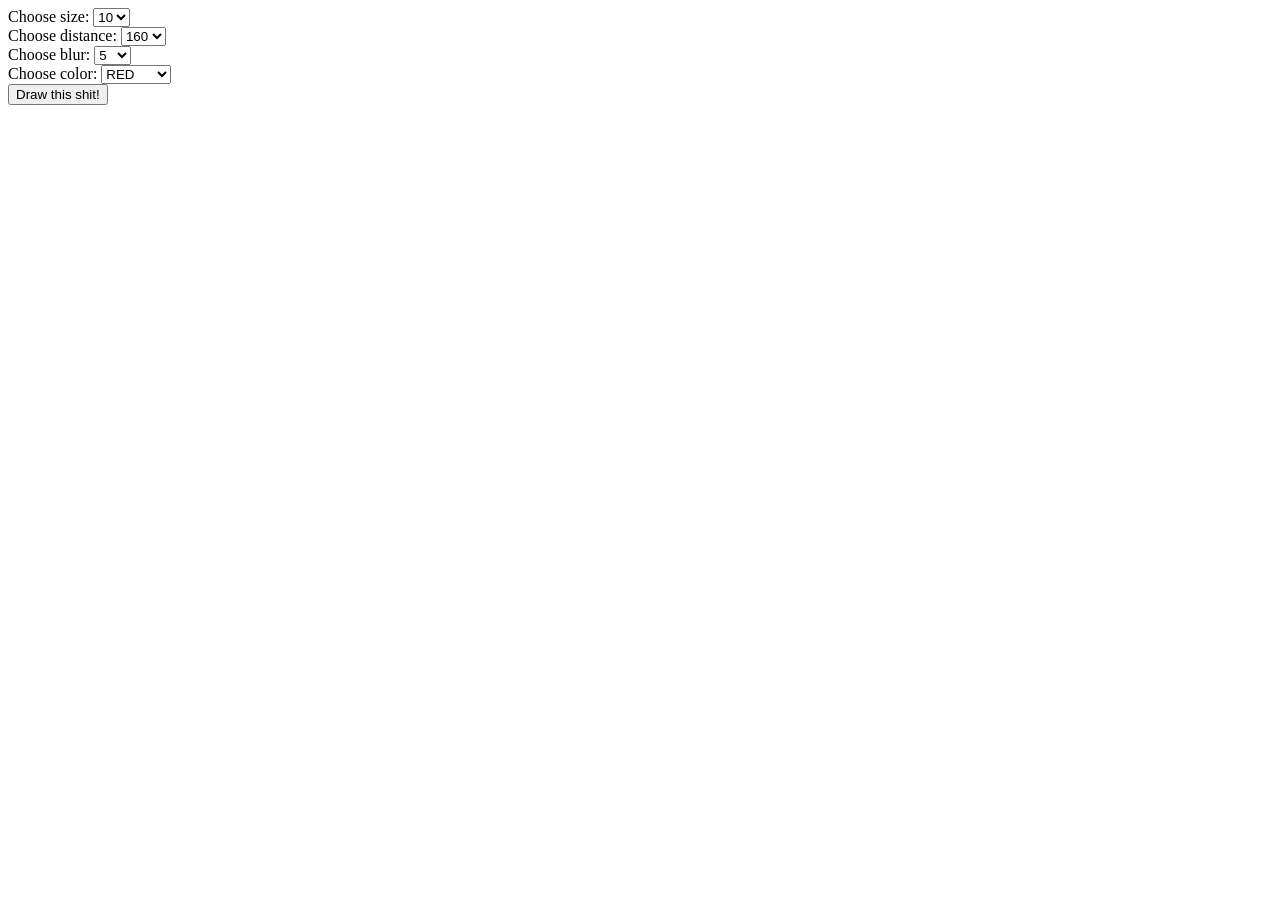
==== index.html @ 41ece4aa "Parameters and save data works (not good, but hey!)" ====
<HTML> 
<HEAD> 
<TITLE>Toxler Test Environment</TITLE>
</HEAD> 
 
<FRAMESET cols=20%,80% border="0">
<FRAME SRC="data.html" NAME="data"> 
<FRAME SRC="toxler.phtml" NAME="toxler"> 
</FRAMESET> 
 
<BODY></BODY> 
 
</HTML>
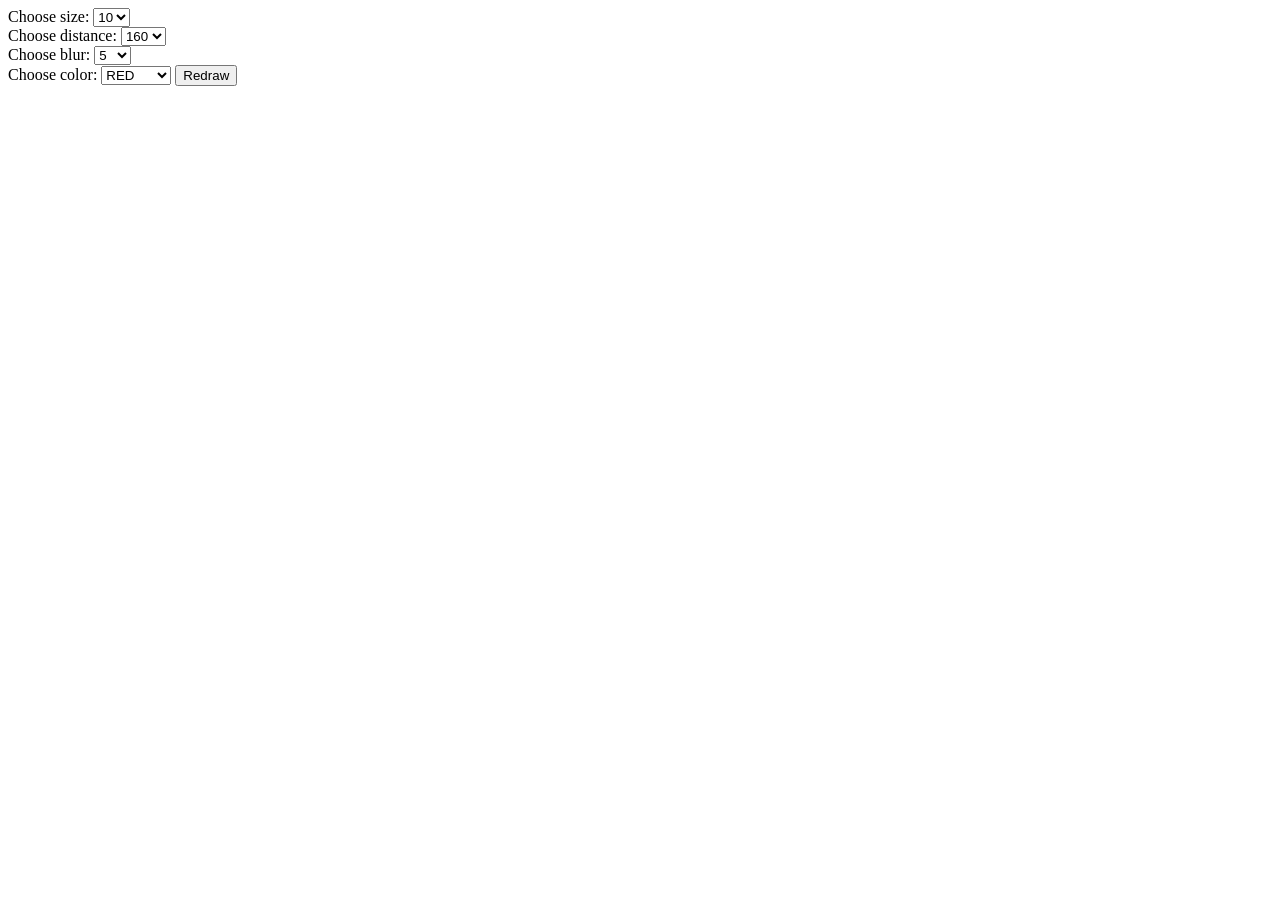
==== commit 3a80ec5d: "php fix" ====
--- a/index.html
+++ b/index.html
@@ -5,7 +5,7 @@
  
 <FRAMESET cols=20%,80% border="0">
 <FRAME SRC="data.html" NAME="data"> 
-<FRAME SRC="toxler.phtml" NAME="toxler"> 
+<FRAME SRC="toxler.php" NAME="toxler"> 
 </FRAMESET> 
  
 <BODY></BODY> 
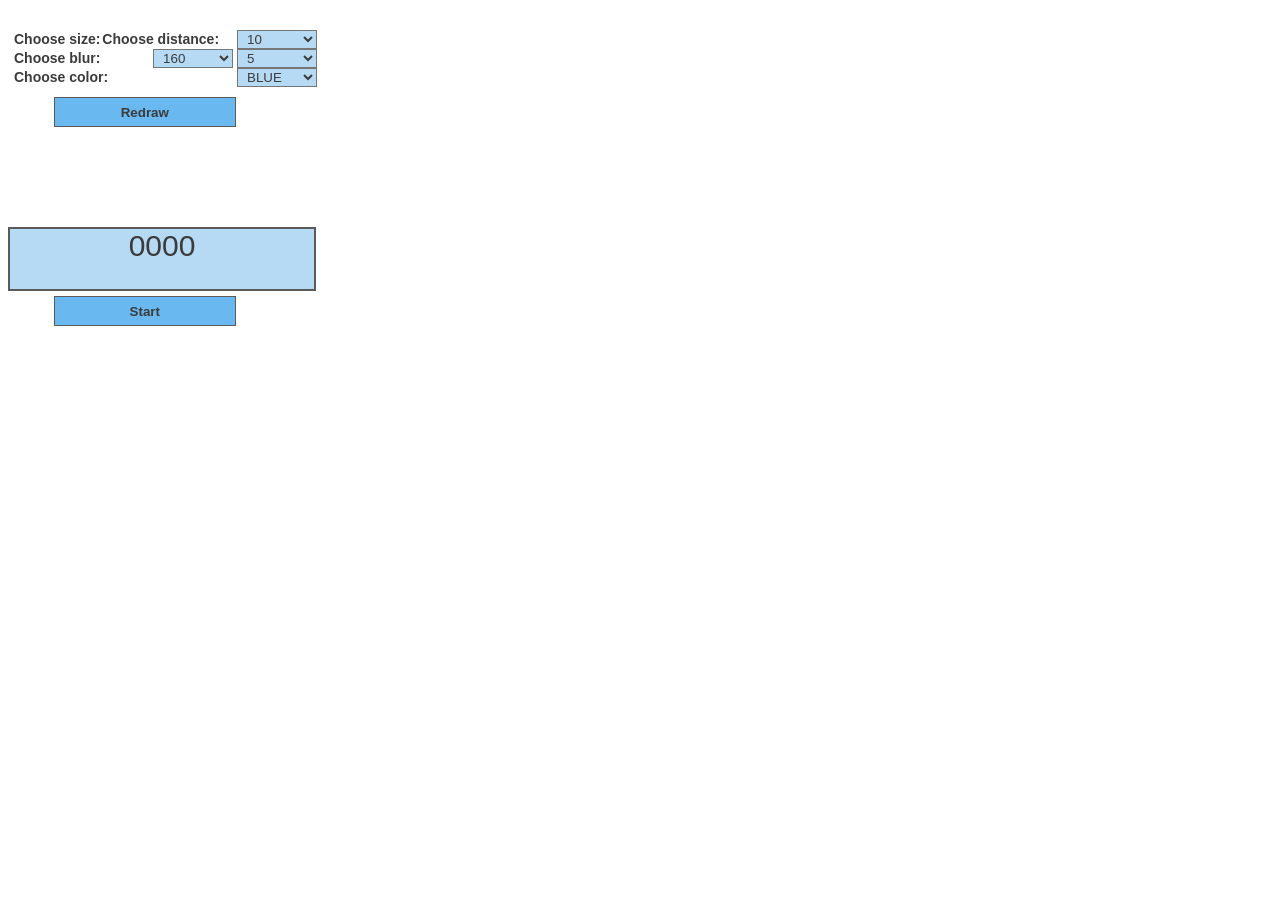
==== commit a6cba411: "Some fixes. Just see it" ====
--- a/index.html
+++ b/index.html
@@ -3,9 +3,9 @@
 <TITLE>Toxler Test Environment</TITLE>
 </HEAD> 
  
-<FRAMESET cols=20%,80% border="0">
+<FRAMESET cols=25%,75% border="0">
 <FRAME SRC="data.html" NAME="data"> 
-<FRAME SRC="toxler.php" NAME="toxler"> 
+<FRAME SRC="toxler.phtml" NAME="toxler"> 
 </FRAMESET> 
  
 <BODY></BODY> 
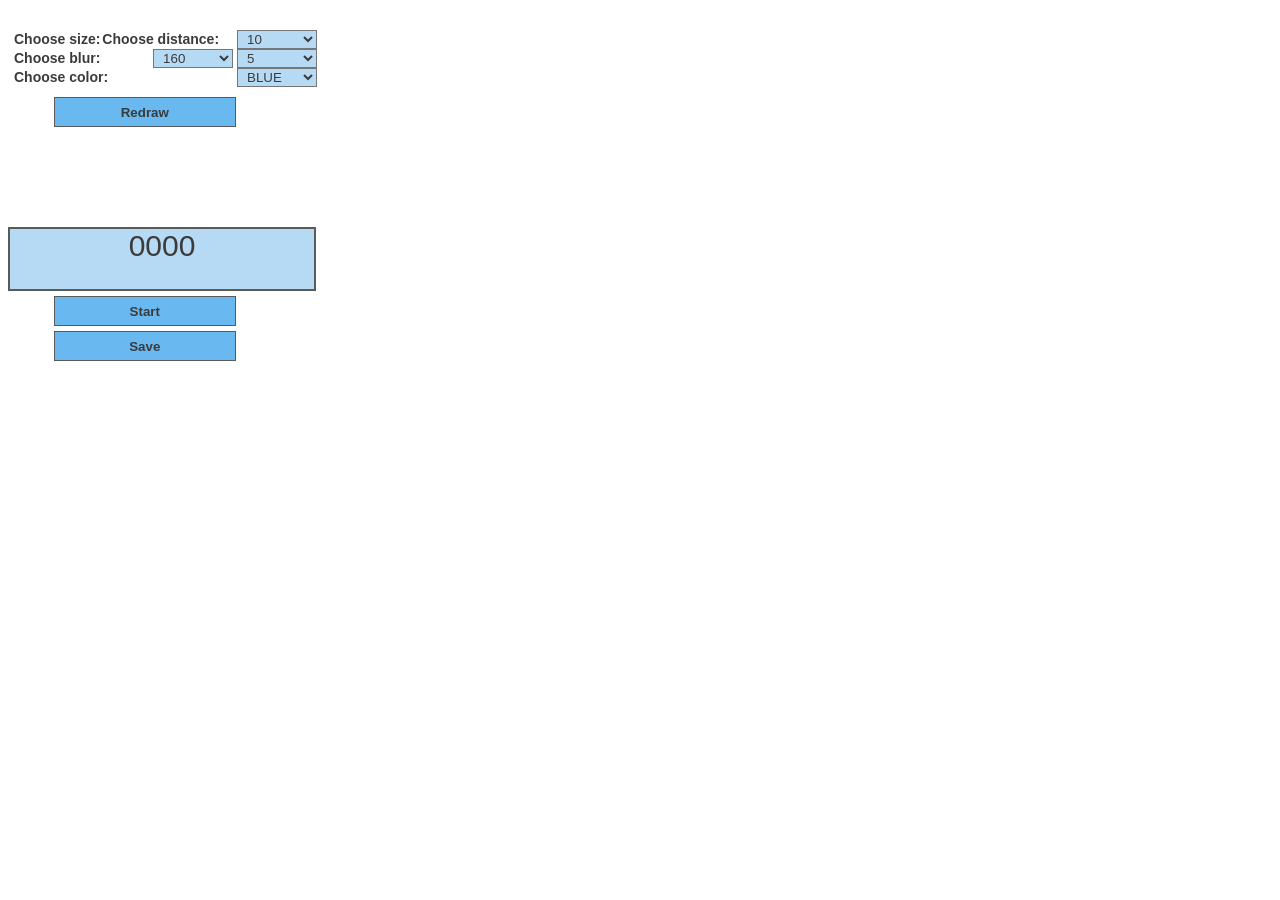
==== commit ba875c39: "toxler.phtml to php" ====
--- a/index.html
+++ b/index.html
@@ -5,7 +5,7 @@
  
 <FRAMESET cols=25%,75% border="0">
 <FRAME SRC="data.html" NAME="data"> 
-<FRAME SRC="toxler.phtml" NAME="toxler"> 
+<FRAME SRC="toxler.php" NAME="toxler"> 
 </FRAMESET> 
  
 <BODY></BODY> 
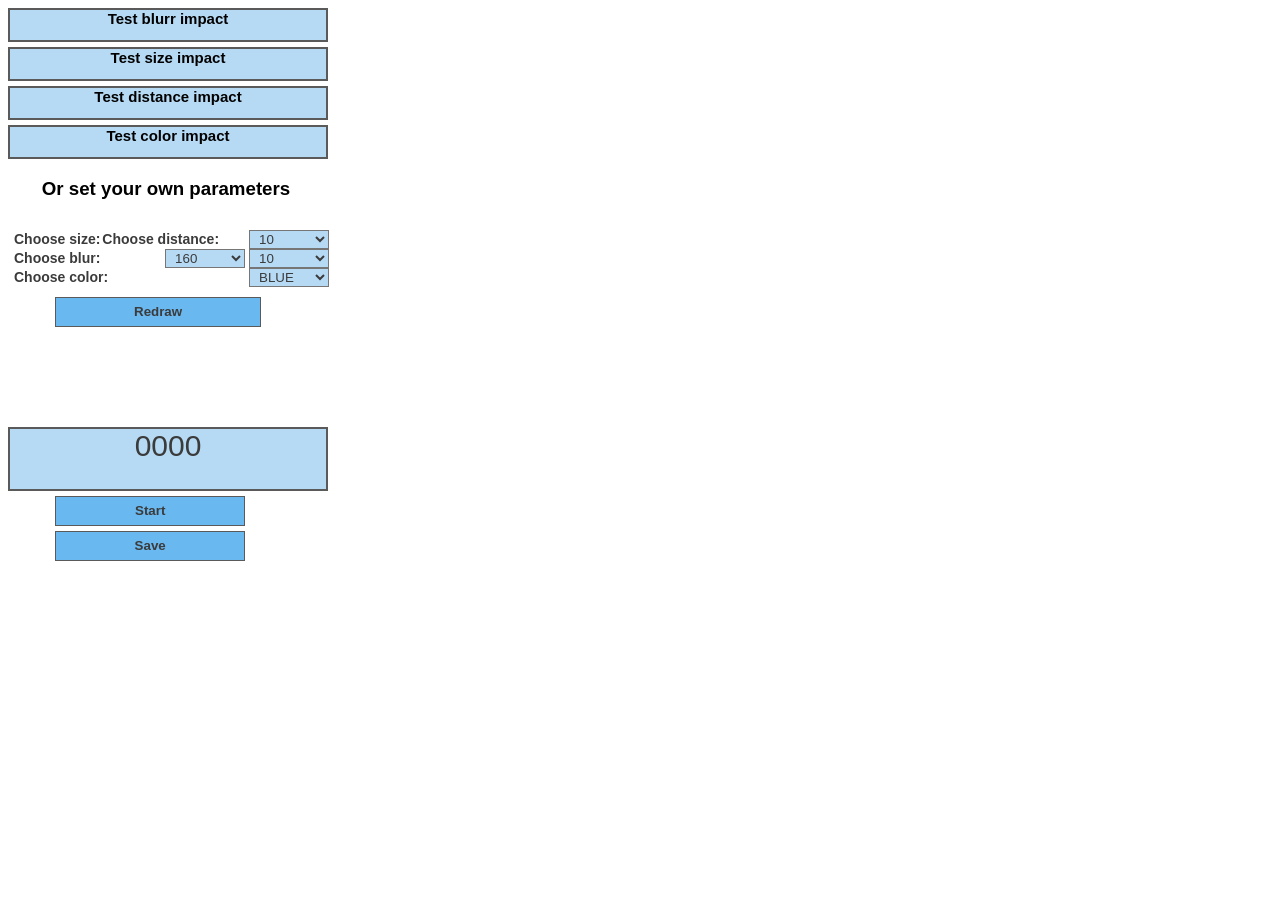
==== commit f2dfa95c: "Implemented predefined sets of parameters Save data for predefined sets of parameters does not work" ====
--- a/index.html
+++ b/index.html
@@ -3,7 +3,7 @@
 <TITLE>Toxler Test Environment</TITLE>
 </HEAD> 
  
-<FRAMESET cols=25%,75% border="0">
+<FRAMESET cols=26%,74% border="0">
 <FRAME SRC="data.html" NAME="data"> 
 <FRAME SRC="toxler.php" NAME="toxler"> 
 </FRAMESET> 
